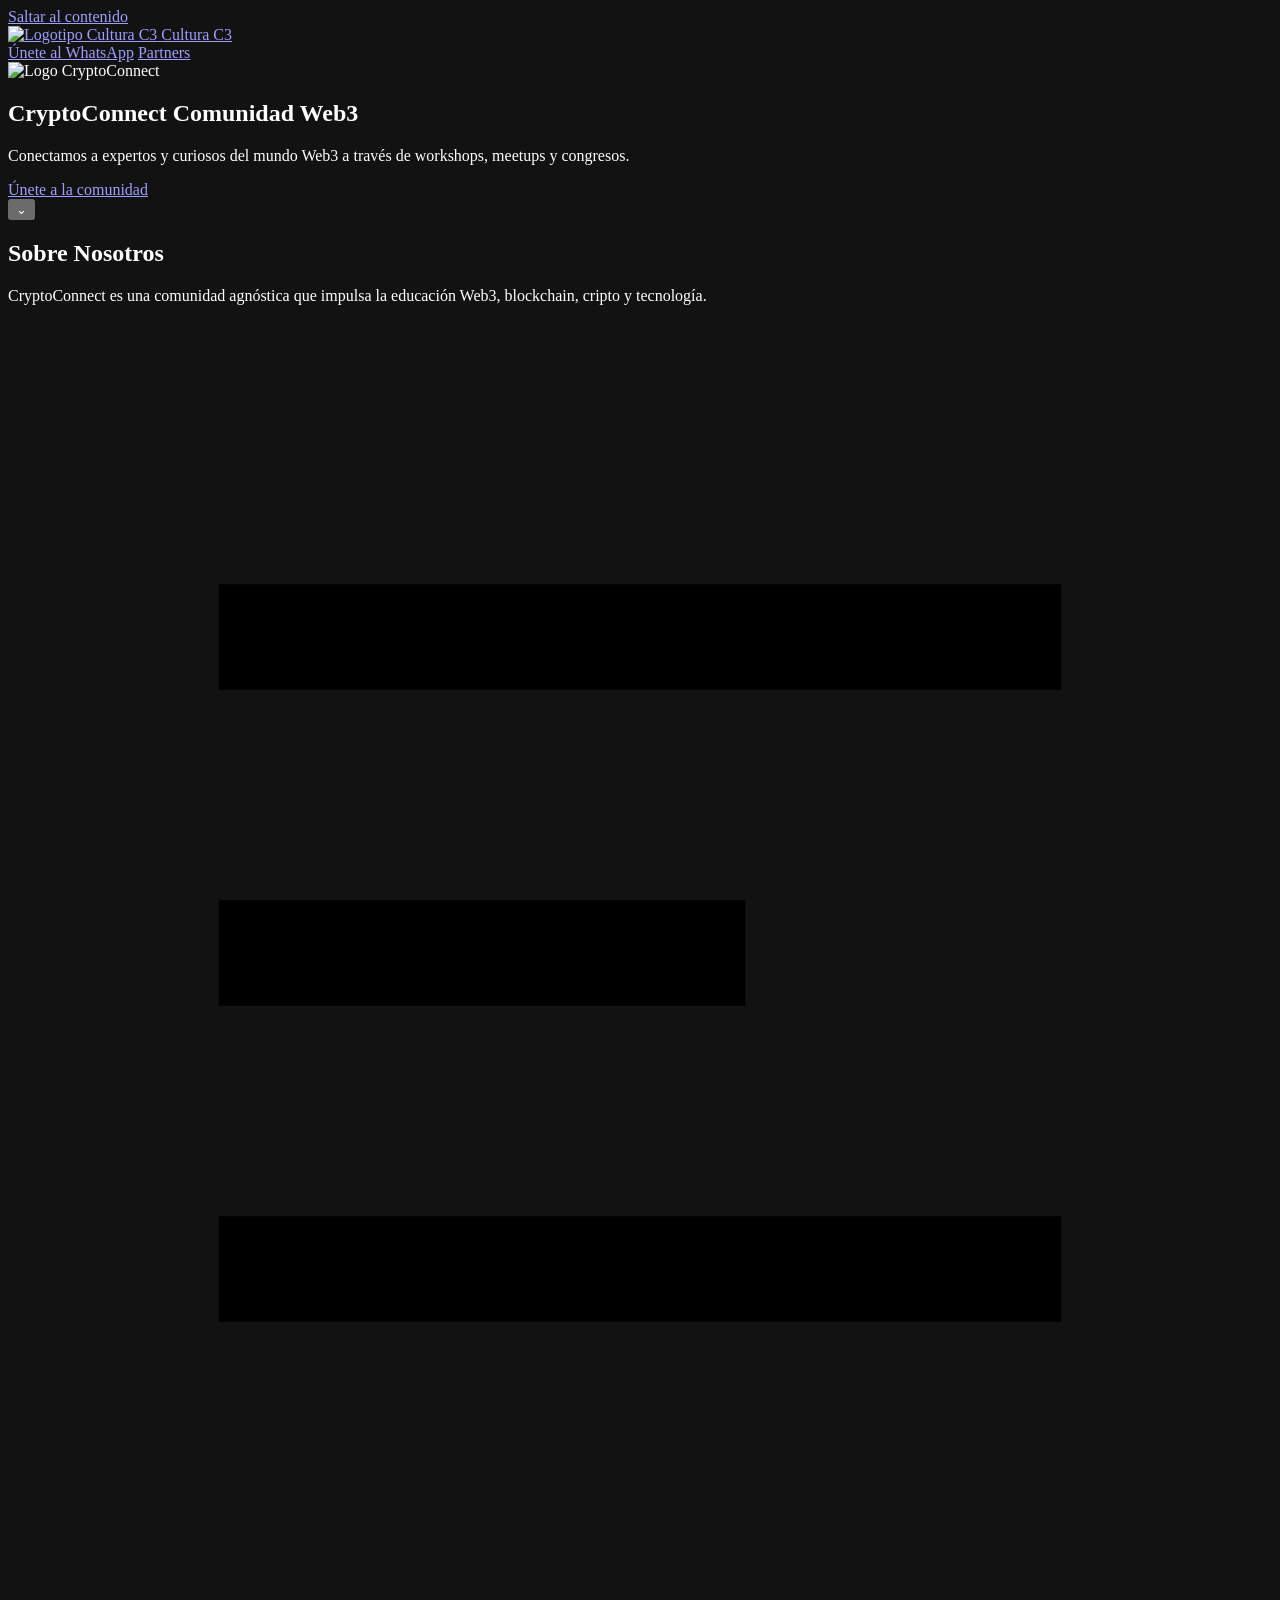
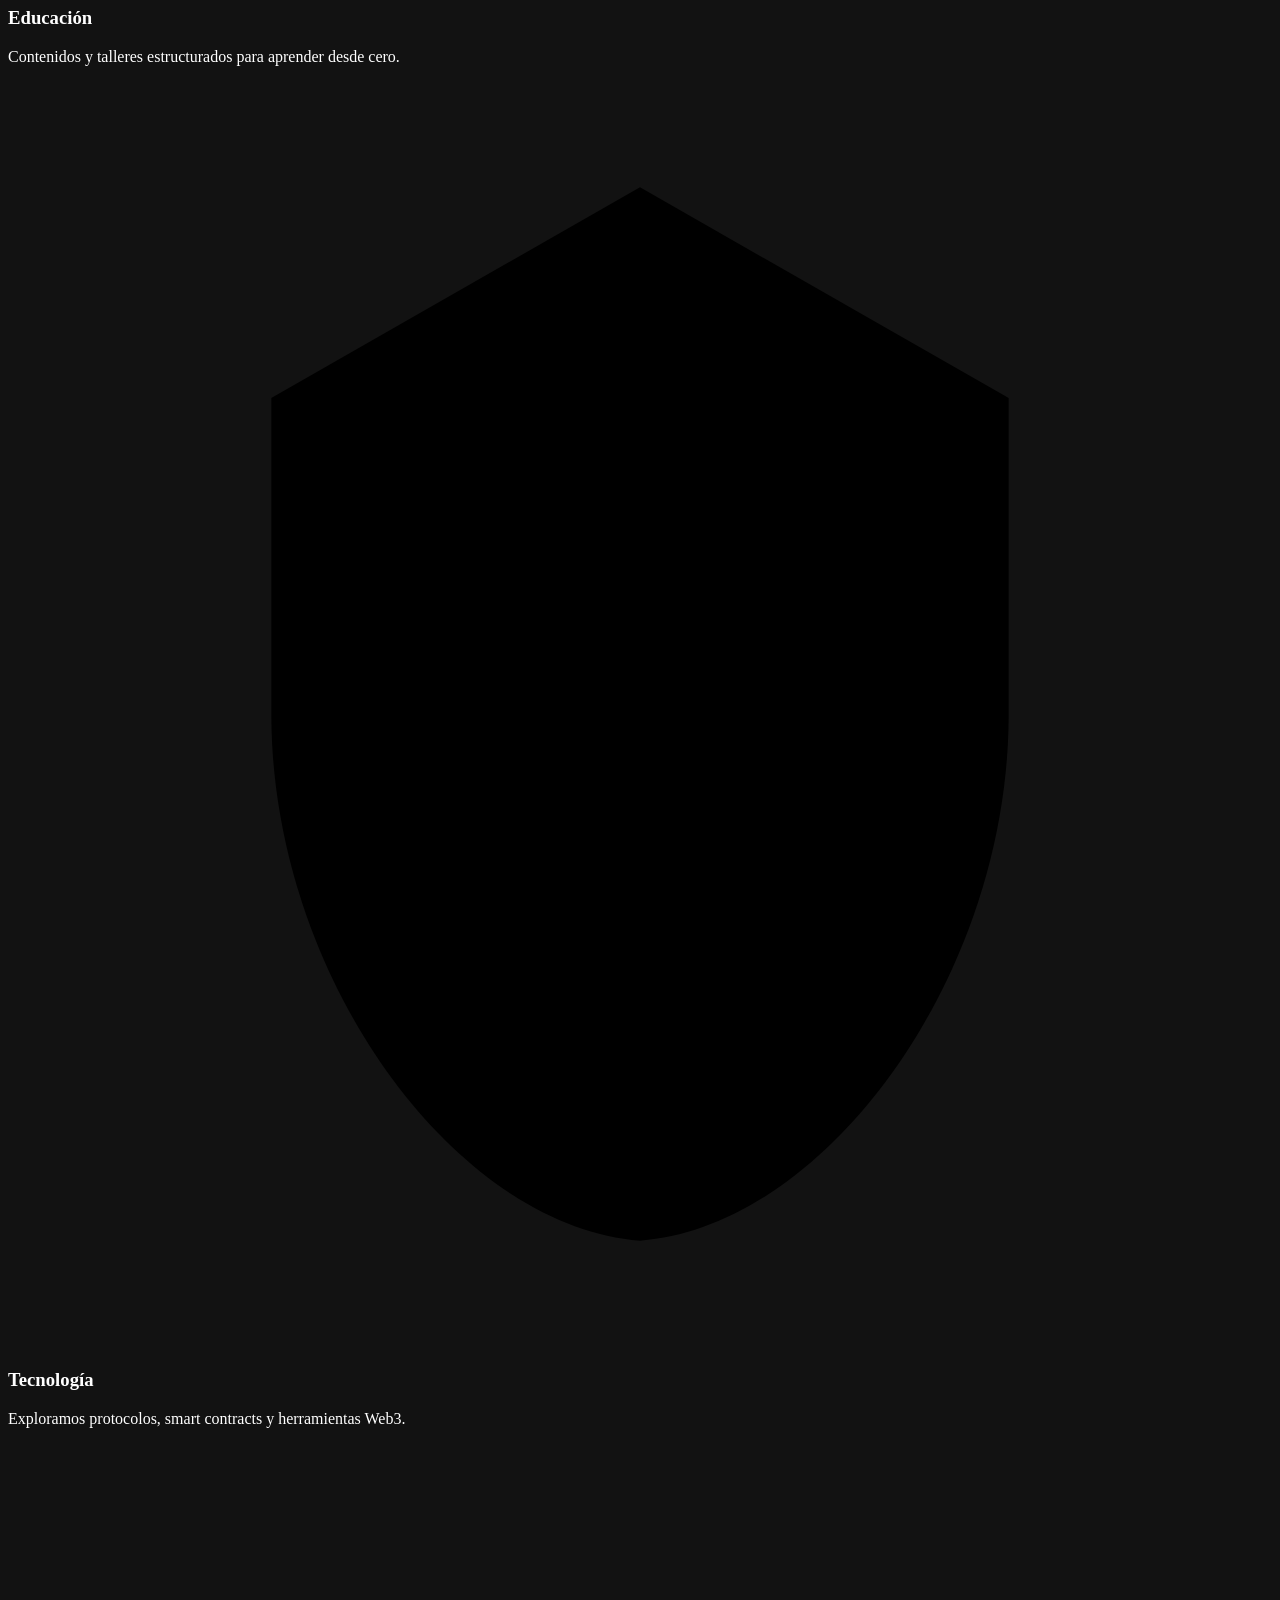
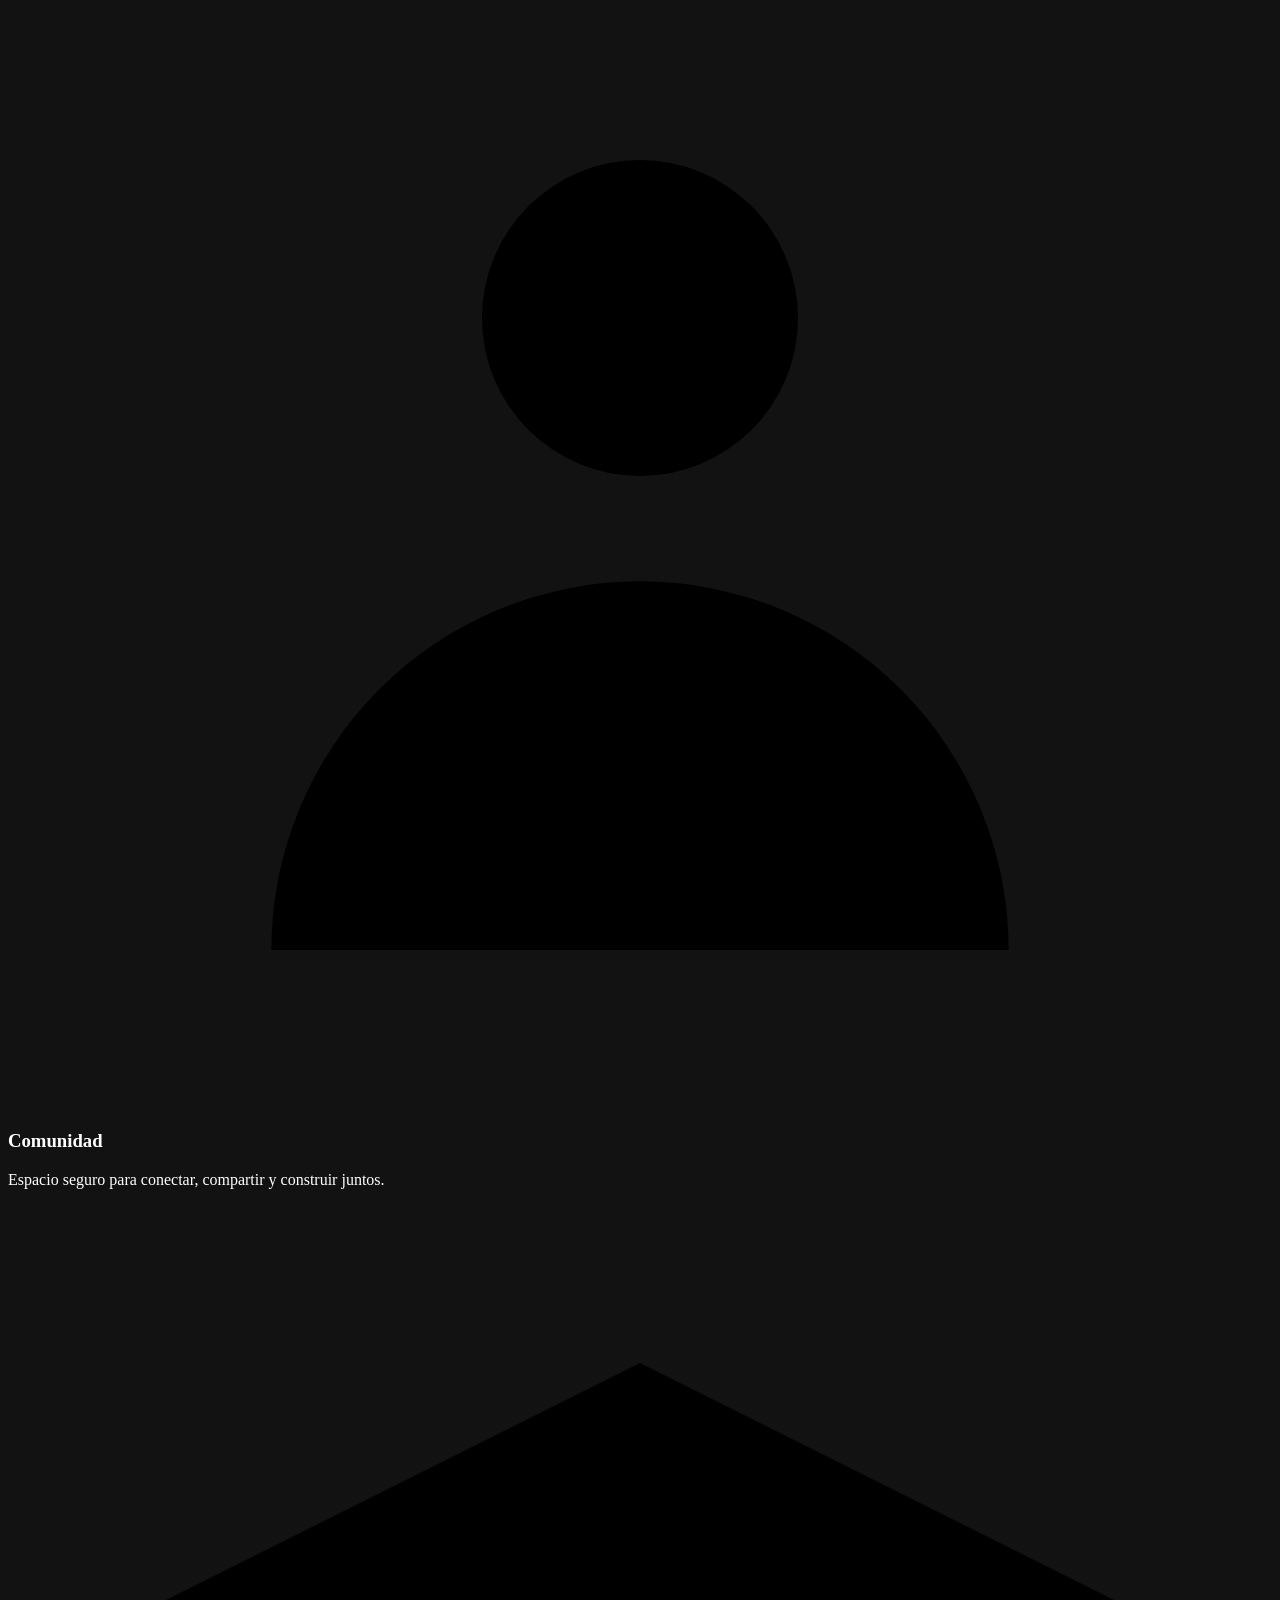
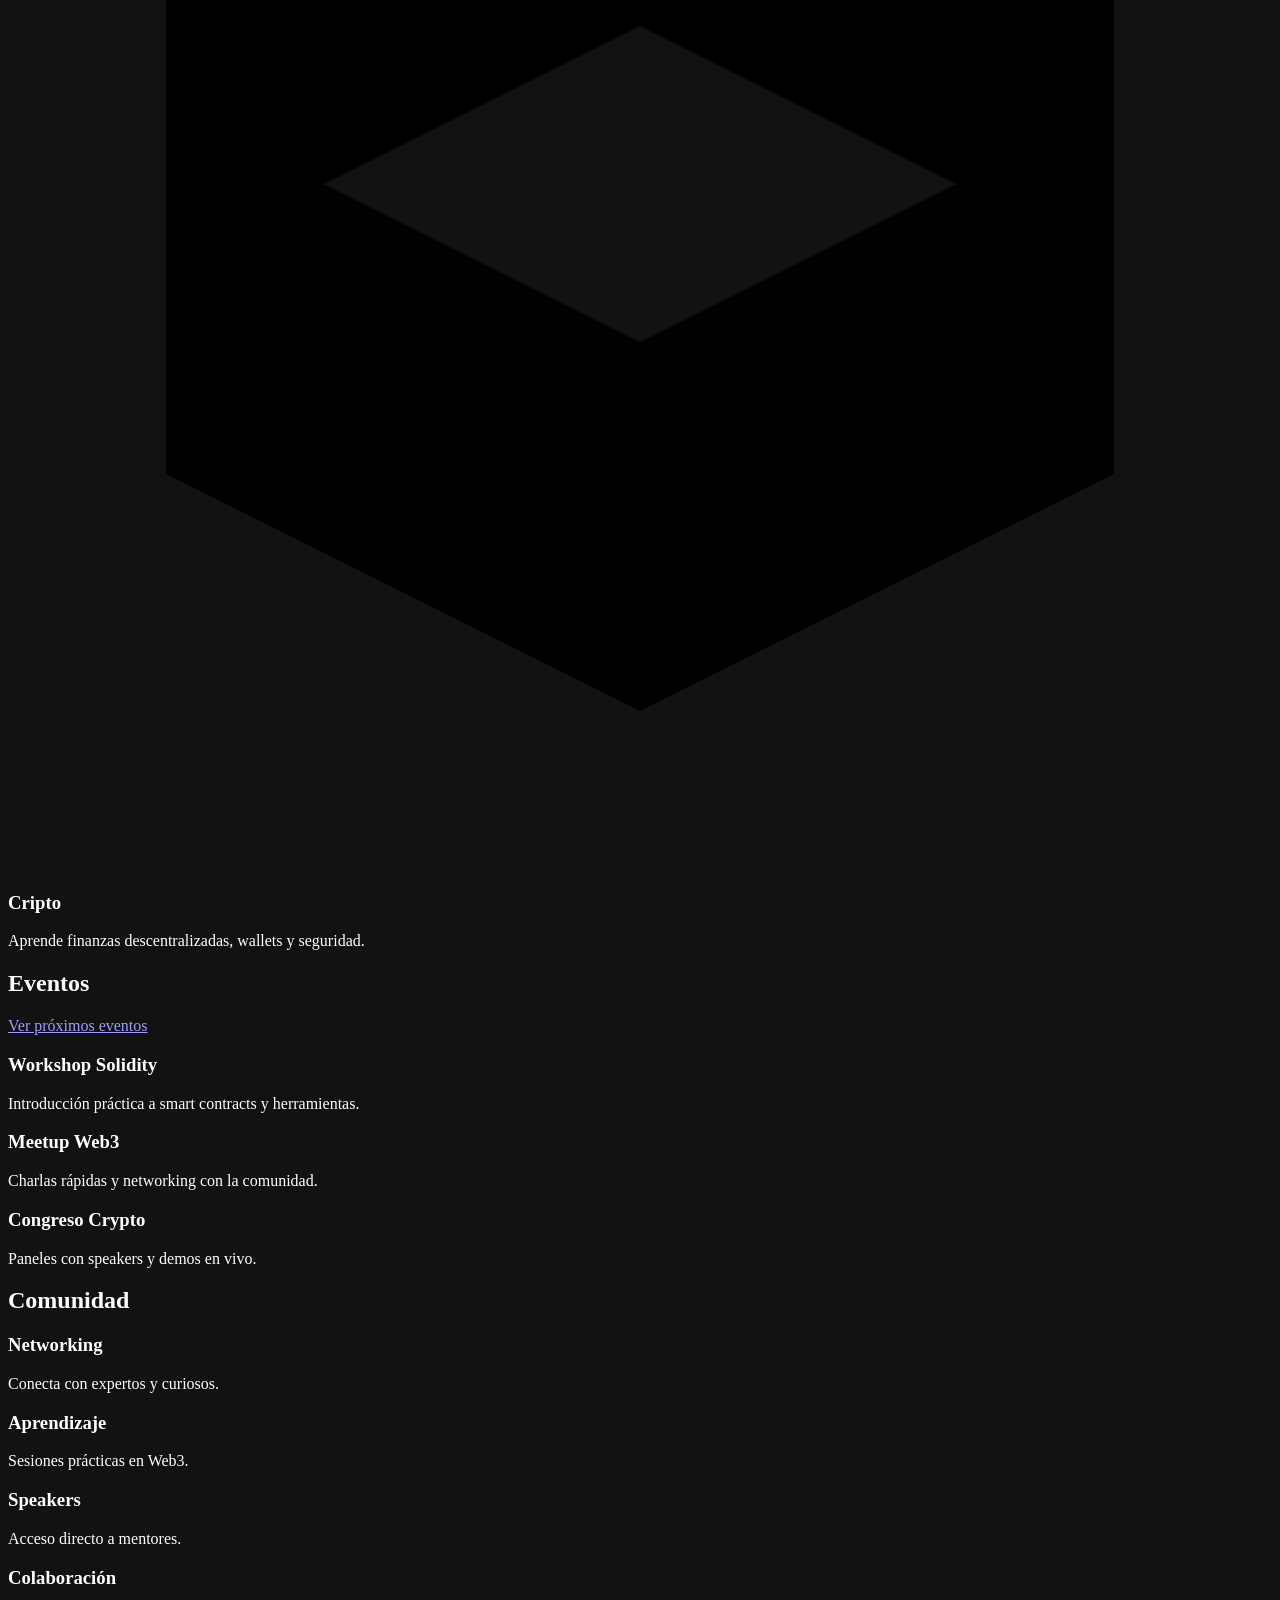
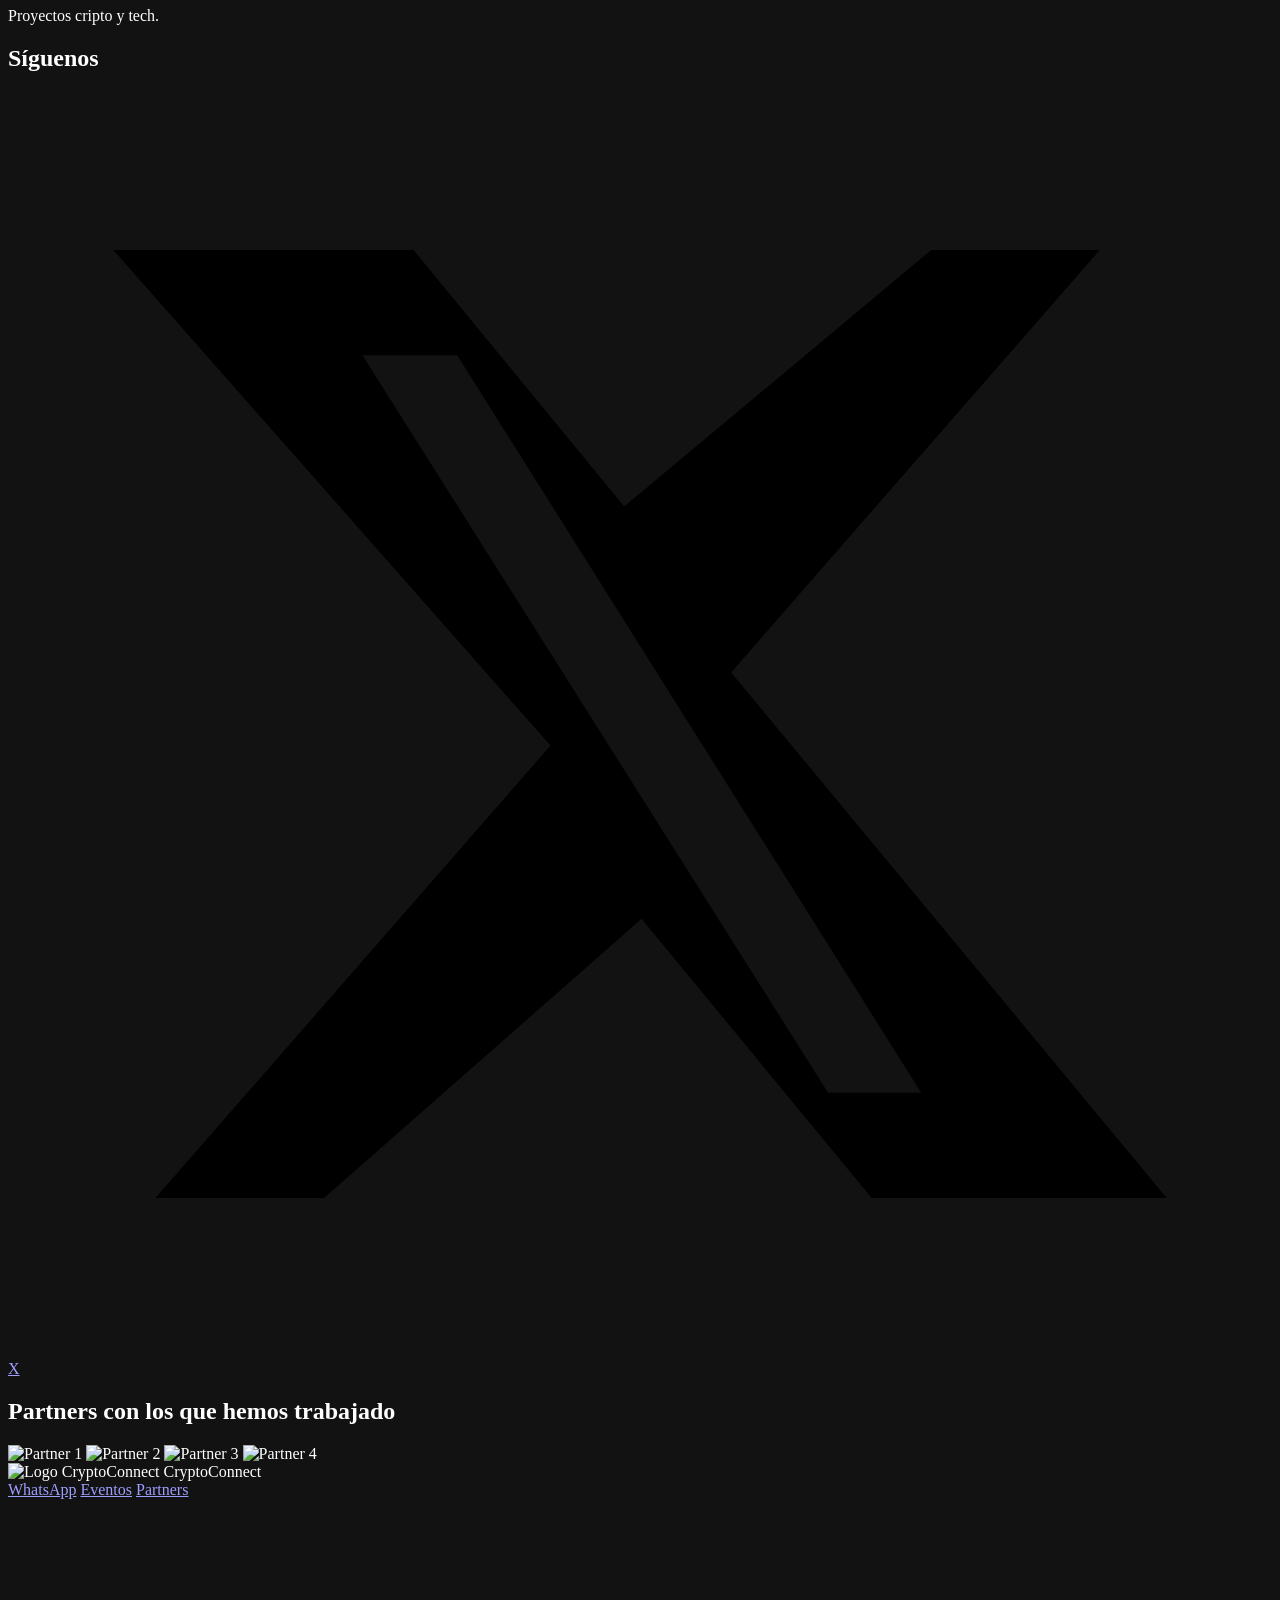
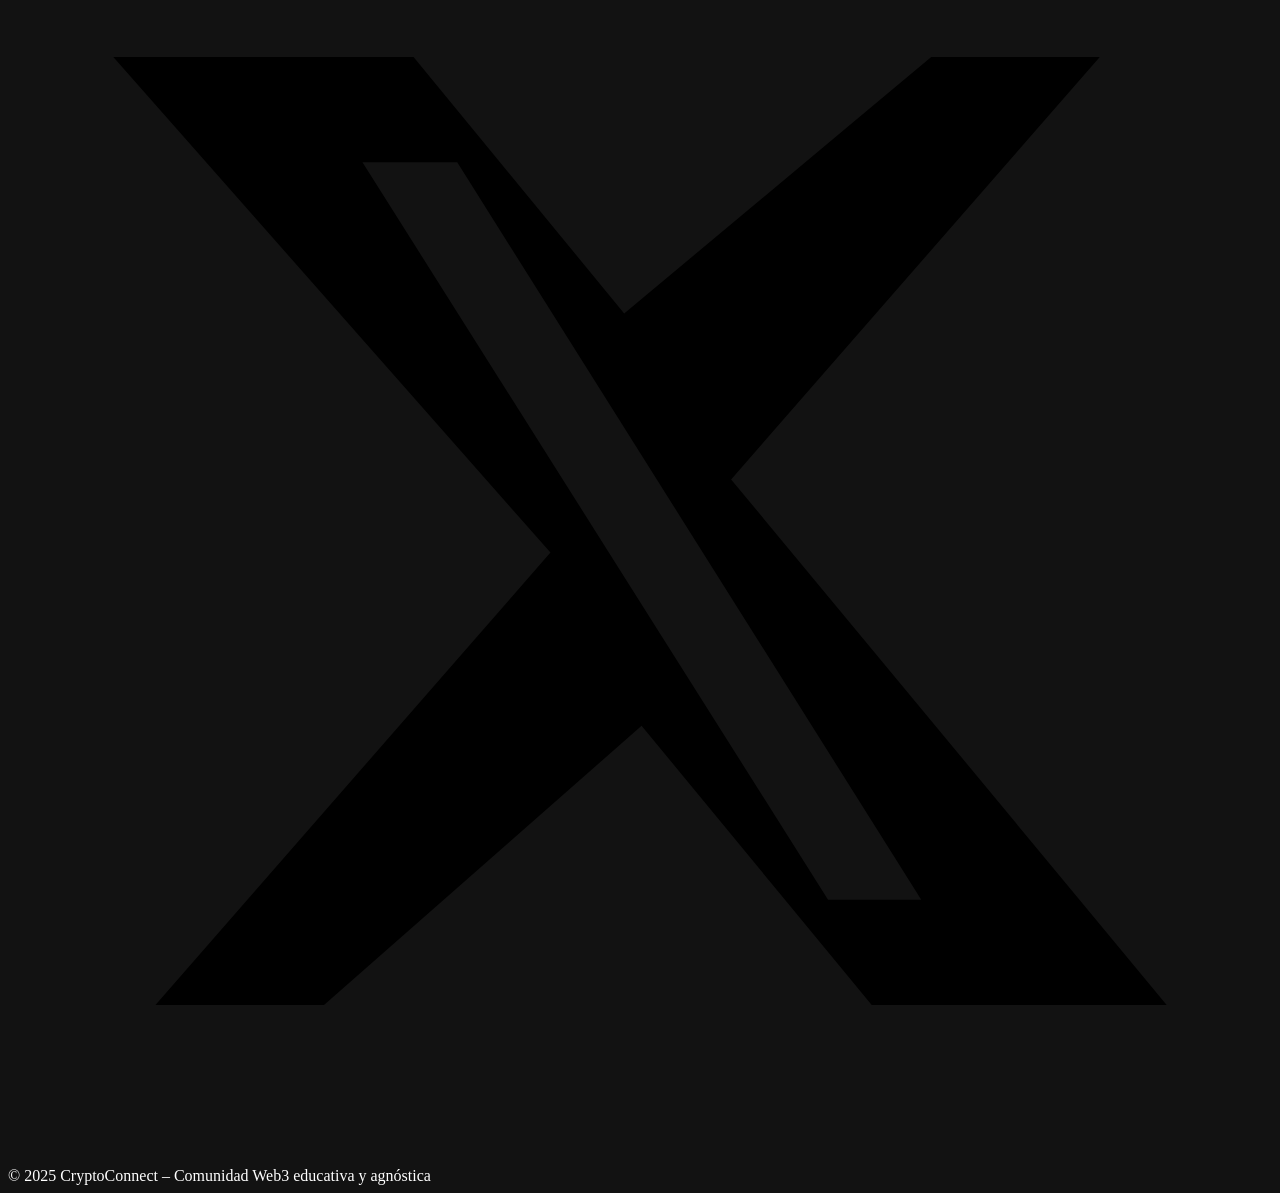
==== index.html @ e2ca9abd "Create initial landing page for CryptoConnect Web3 community website Co-authored-by: cryptoconnectsp" ====
<!DOCTYPE html>
<html lang="es">
<head>
  <meta charset="utf-8">
  <meta name="viewport" content="width=device-width, initial-scale=1">
  <title>CryptoConnect – Comunidad Web3</title>
  <meta name="description" content="CryptoConnect: comunidad Web3 educativa y agnóstica. Workshops, meetups y congresos para aprender y conectar.">
  <link rel="preconnect" href="https://fonts.googleapis.com">
  <link rel="preconnect" href="https://fonts.gstatic.com" crossorigin>
  <link href="https://fonts.googleapis.com/css2?family=Inter:wght@300;400;600;800&family=Oxanium:wght@300;400;700&display=swap" rel="stylesheet">
  <link rel="icon" href="/workspace/assets/cryptoconnect-logo.svg" type="image/svg+xml">
  <link rel="stylesheet" href="/workspace/styles.css">
  <script defer src="/workspace/script.js"></script>
  <meta name="color-scheme" content="dark">
</head>
<body>
  <a class="skip-link" href="#contenido">Saltar al contenido</a>

  <header class="site-header" id="header">
    <div class="container header-inner">
      <a class="brand" href="#home" aria-label="Cultura C3">
        <img src="/workspace/assets/cultura-c3-logo.svg" alt="Logotipo Cultura C3" class="brand-logo" width="32" height="32">
        <span class="brand-text">Cultura C3</span>
      </a>
      <nav class="nav-actions" aria-label="Acciones principales">
        <a class="btn btn-primary" href="https://chat.whatsapp.com/DgSPoAcb1nGFcn7dlVxVW9?mode=ems_copy_c" target="_blank" rel="noopener">Únete al WhatsApp</a>
        <a class="btn btn-ghost" href="#partners">Partners</a>
      </nav>
    </div>
  </header>

  <main id="contenido">
    <section class="hero" id="home" aria-label="CryptoConnect Hero">
      <div class="hero-bg" aria-hidden="true"></div>
      <div class="container hero-inner">
        <img src="/workspace/assets/cryptoconnect-logo.svg" alt="Logo CryptoConnect" class="hero-logo reveal" width="144" height="144">
        <h1 class="hero-title reveal">CryptoConnect Comunidad Web3</h1>
        <p class="hero-subtitle reveal">Conectamos a expertos y curiosos del mundo Web3 a través de workshops, meetups y congresos.</p>
        <div class="hero-cta reveal">
          <a class="btn btn-primary btn-lg" href="https://chat.whatsapp.com/DgSPoAcb1nGFcn7dlVxVW9?mode=ems_copy_c" target="_blank" rel="noopener">Únete a la comunidad</a>
        </div>
      </div>
      <button class="scroll-down" aria-label="Desplazar a Sobre Nosotros" data-scroll="#sobre">⌄</button>
    </section>

    <section class="section about" id="sobre" aria-label="Sobre nosotros">
      <div class="container">
        <h2 class="section-title reveal">Sobre Nosotros</h2>
        <p class="section-lead reveal">CryptoConnect es una comunidad agnóstica que impulsa la educación Web3, blockchain, cripto y tecnología.</p>
        <div class="features-grid">
          <div class="feature-card reveal">
            <div class="icon">
              <svg viewBox="0 0 24 24" aria-hidden="true"><path d="M4 5h16v2H4zM4 11h10v2H4zM4 17h16v2H4z"/></svg>
            </div>
            <h3>Educación</h3>
            <p>Contenidos y talleres estructurados para aprender desde cero.</p>
          </div>
          <div class="feature-card reveal">
            <div class="icon">
              <svg viewBox="0 0 24 24" aria-hidden="true"><path d="M12 2l7 4v6c0 5-3.5 9.74-7 10-3.5-.26-7-5-7-10V6z"/></svg>
            </div>
            <h3>Tecnología</h3>
            <p>Exploramos protocolos, smart contracts y herramientas Web3.</p>
          </div>
          <div class="feature-card reveal">
            <div class="icon">
              <svg viewBox="0 0 24 24" aria-hidden="true"><path d="M12 12a3 3 0 110-6 3 3 0 010 6zm-7 9a7 7 0 1114 0H5z"/></svg>
            </div>
            <h3>Comunidad</h3>
            <p>Espacio seguro para conectar, compartir y construir juntos.</p>
          </div>
          <div class="feature-card reveal">
            <div class="icon">
              <svg viewBox="0 0 24 24" aria-hidden="true"><path d="M12 3l9 4.5v9L12 21 3 16.5v-9zM12 8l-6 3 6 3 6-3-6-3z"/></svg>
            </div>
            <h3>Cripto</h3>
            <p>Aprende finanzas descentralizadas, wallets y seguridad.</p>
          </div>
        </div>
      </div>
    </section>

    <section class="section events" id="eventos" aria-label="Eventos">
      <div class="container">
        <div class="section-head">
          <h2 class="section-title reveal">Eventos</h2>
          <a class="btn btn-ghost reveal" href="#eventos">Ver próximos eventos</a>
        </div>
        <div class="events-track">
          <article class="event-card reveal">
            <div class="event-media" role="img" aria-label="Workshop"></div>
            <div class="event-content">
              <h3>Workshop Solidity</h3>
              <p>Introducción práctica a smart contracts y herramientas.</p>
            </div>
          </article>
          <article class="event-card reveal">
            <div class="event-media" role="img" aria-label="Meetup"></div>
            <div class="event-content">
              <h3>Meetup Web3</h3>
              <p>Charlas rápidas y networking con la comunidad.</p>
            </div>
          </article>
          <article class="event-card reveal">
            <div class="event-media" role="img" aria-label="Congreso"></div>
            <div class="event-content">
              <h3>Congreso Crypto</h3>
              <p>Paneles con speakers y demos en vivo.</p>
            </div>
          </article>
        </div>
      </div>
    </section>

    <section class="section community" id="comunidad" aria-label="Comunidad">
      <div class="container">
        <h2 class="section-title reveal">Comunidad</h2>
        <div class="benefits">
          <div class="benefit reveal">
            <h3>Networking</h3>
            <p>Conecta con expertos y curiosos.</p>
          </div>
          <div class="benefit reveal">
            <h3>Aprendizaje</h3>
            <p>Sesiones prácticas en Web3.</p>
          </div>
          <div class="benefit reveal">
            <h3>Speakers</h3>
            <p>Acceso directo a mentores.</p>
          </div>
          <div class="benefit reveal">
            <h3>Colaboración</h3>
            <p>Proyectos cripto y tech.</p>
          </div>
        </div>
      </div>
    </section>

    <section class="section social" id="redes" aria-label="Redes Sociales">
      <div class="container">
        <h2 class="section-title reveal">Síguenos</h2>
        <div class="social-links reveal">
          <a class="social-link" href="https://x.com/CryptoconnectSP" target="_blank" rel="noopener" aria-label="X / Twitter">
            <svg viewBox="0 0 24 24" aria-hidden="true"><path d="M17.53 3h3.2l-7 8.02L22 21h-5.6l-4.37-5.3L6 21H2.8l7.5-8.59L2 3h5.7l4 4.87L17.53 3zm-1.96 16h1.77L8.53 5h-1.8l8.84 14z"/></svg>
            <span>X</span>
          </a>
        </div>
      </div>
    </section>

    <section class="section partners" id="partners" aria-label="Partners">
      <div class="container">
        <h2 class="section-title reveal">Partners con los que hemos trabajado</h2>
        <div class="partners-grid">
          <img class="partner-logo reveal" src="/workspace/assets/partner-1.svg" alt="Partner 1" width="140" height="60">
          <img class="partner-logo reveal" src="/workspace/assets/partner-2.svg" alt="Partner 2" width="140" height="60">
          <img class="partner-logo reveal" src="/workspace/assets/partner-3.svg" alt="Partner 3" width="140" height="60">
          <img class="partner-logo reveal" src="/workspace/assets/partner-4.svg" alt="Partner 4" width="140" height="60">
        </div>
      </div>
    </section>
  </main>

  <footer class="site-footer" aria-label="Pie de página">
    <div class="container footer-inner">
      <div class="footer-brand">
        <img src="/workspace/assets/cryptoconnect-logo.svg" alt="Logo CryptoConnect" width="28" height="28">
        <span>CryptoConnect</span>
      </div>
      <nav class="footer-links" aria-label="Enlaces rápidos">
        <a href="https://chat.whatsapp.com/DgSPoAcb1nGFcn7dlVxVW9?mode=ems_copy_c" target="_blank" rel="noopener">WhatsApp</a>
        <a href="#eventos">Eventos</a>
        <a href="#partners">Partners</a>
      </nav>
      <div class="footer-social">
        <a class="social-link" href="https://x.com/CryptoconnectSP" target="_blank" rel="noopener" aria-label="X / Twitter">
          <svg viewBox="0 0 24 24" aria-hidden="true"><path d="M17.53 3h3.2l-7 8.02L22 21h-5.6l-4.37-5.3L6 21H2.8l7.5-8.59L2 3h5.7l4 4.87L17.53 3zm-1.96 16h1.77L8.53 5h-1.8l8.84 14z"/></svg>
        </a>
      </div>
    </div>
    <div class="container footer-copy">© 2025 CryptoConnect – Comunidad Web3 educativa y agnóstica</div>
  </footer>

</body>
</html>
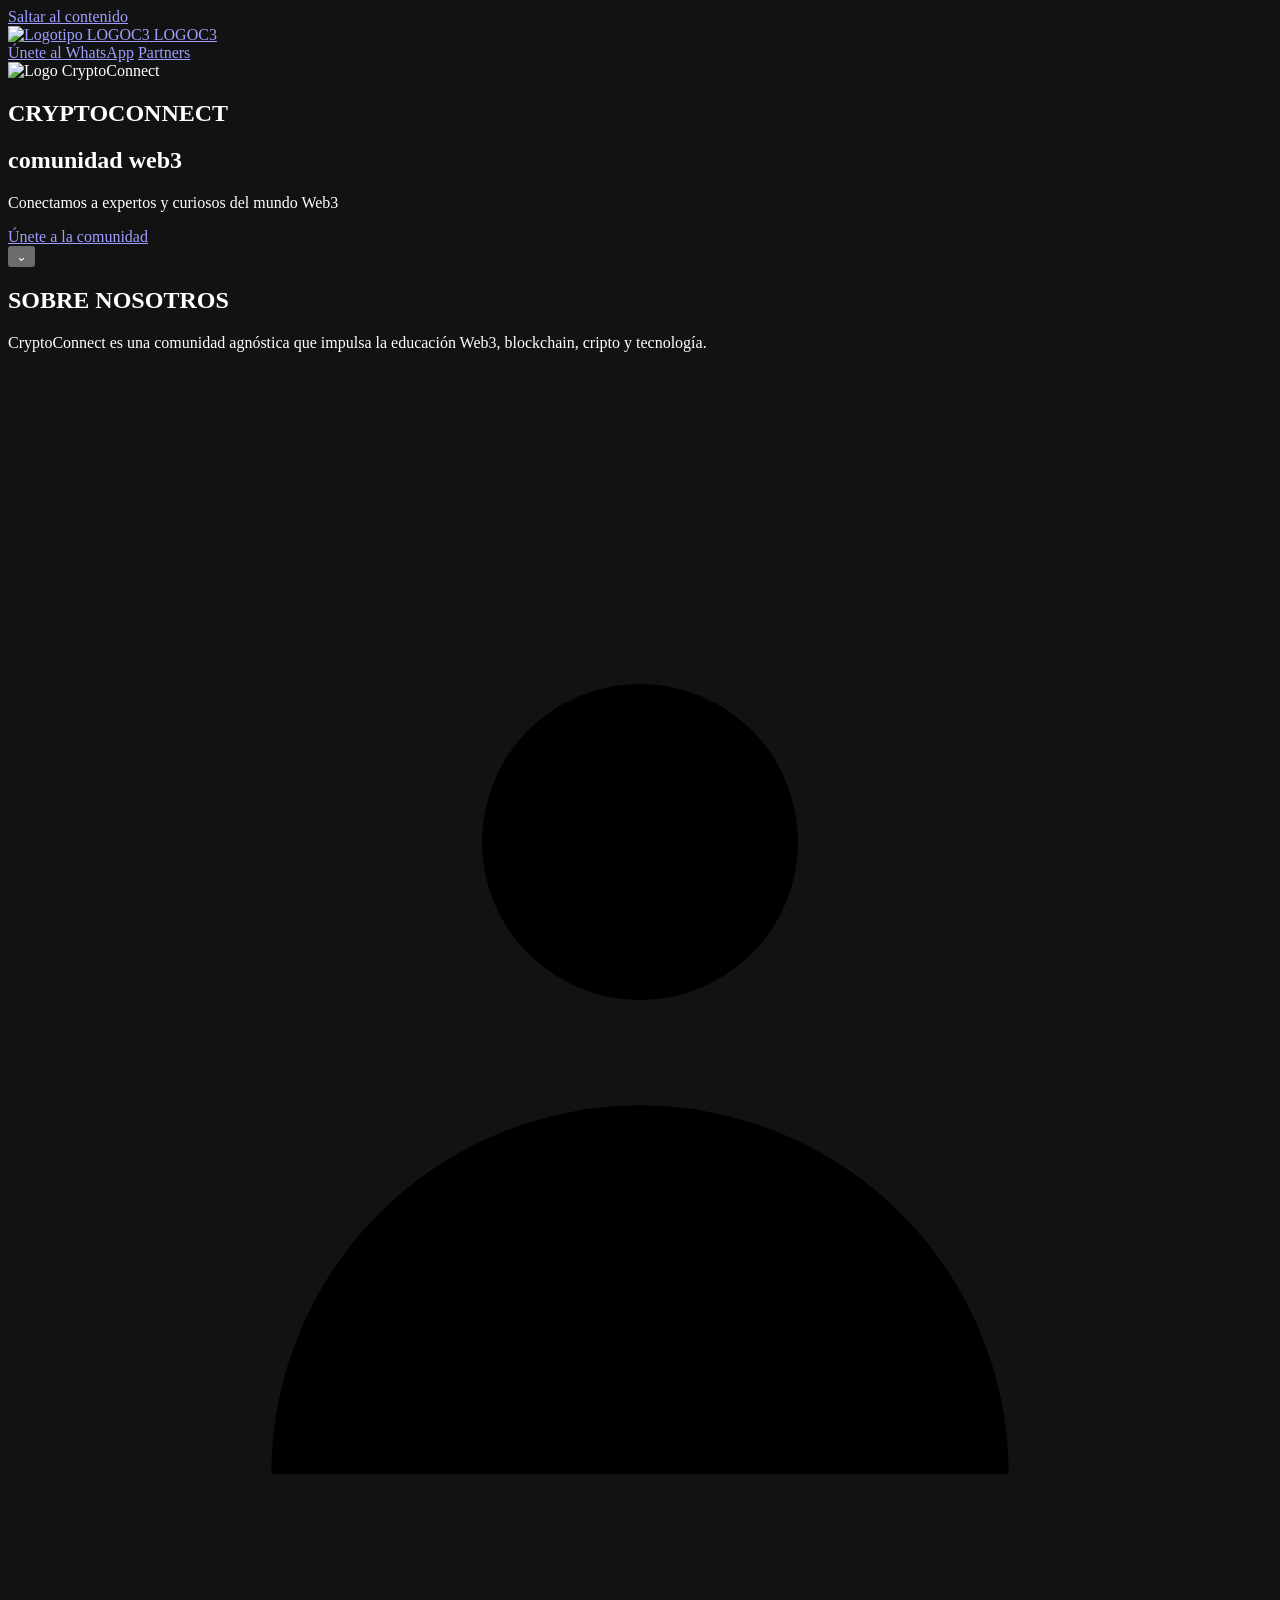
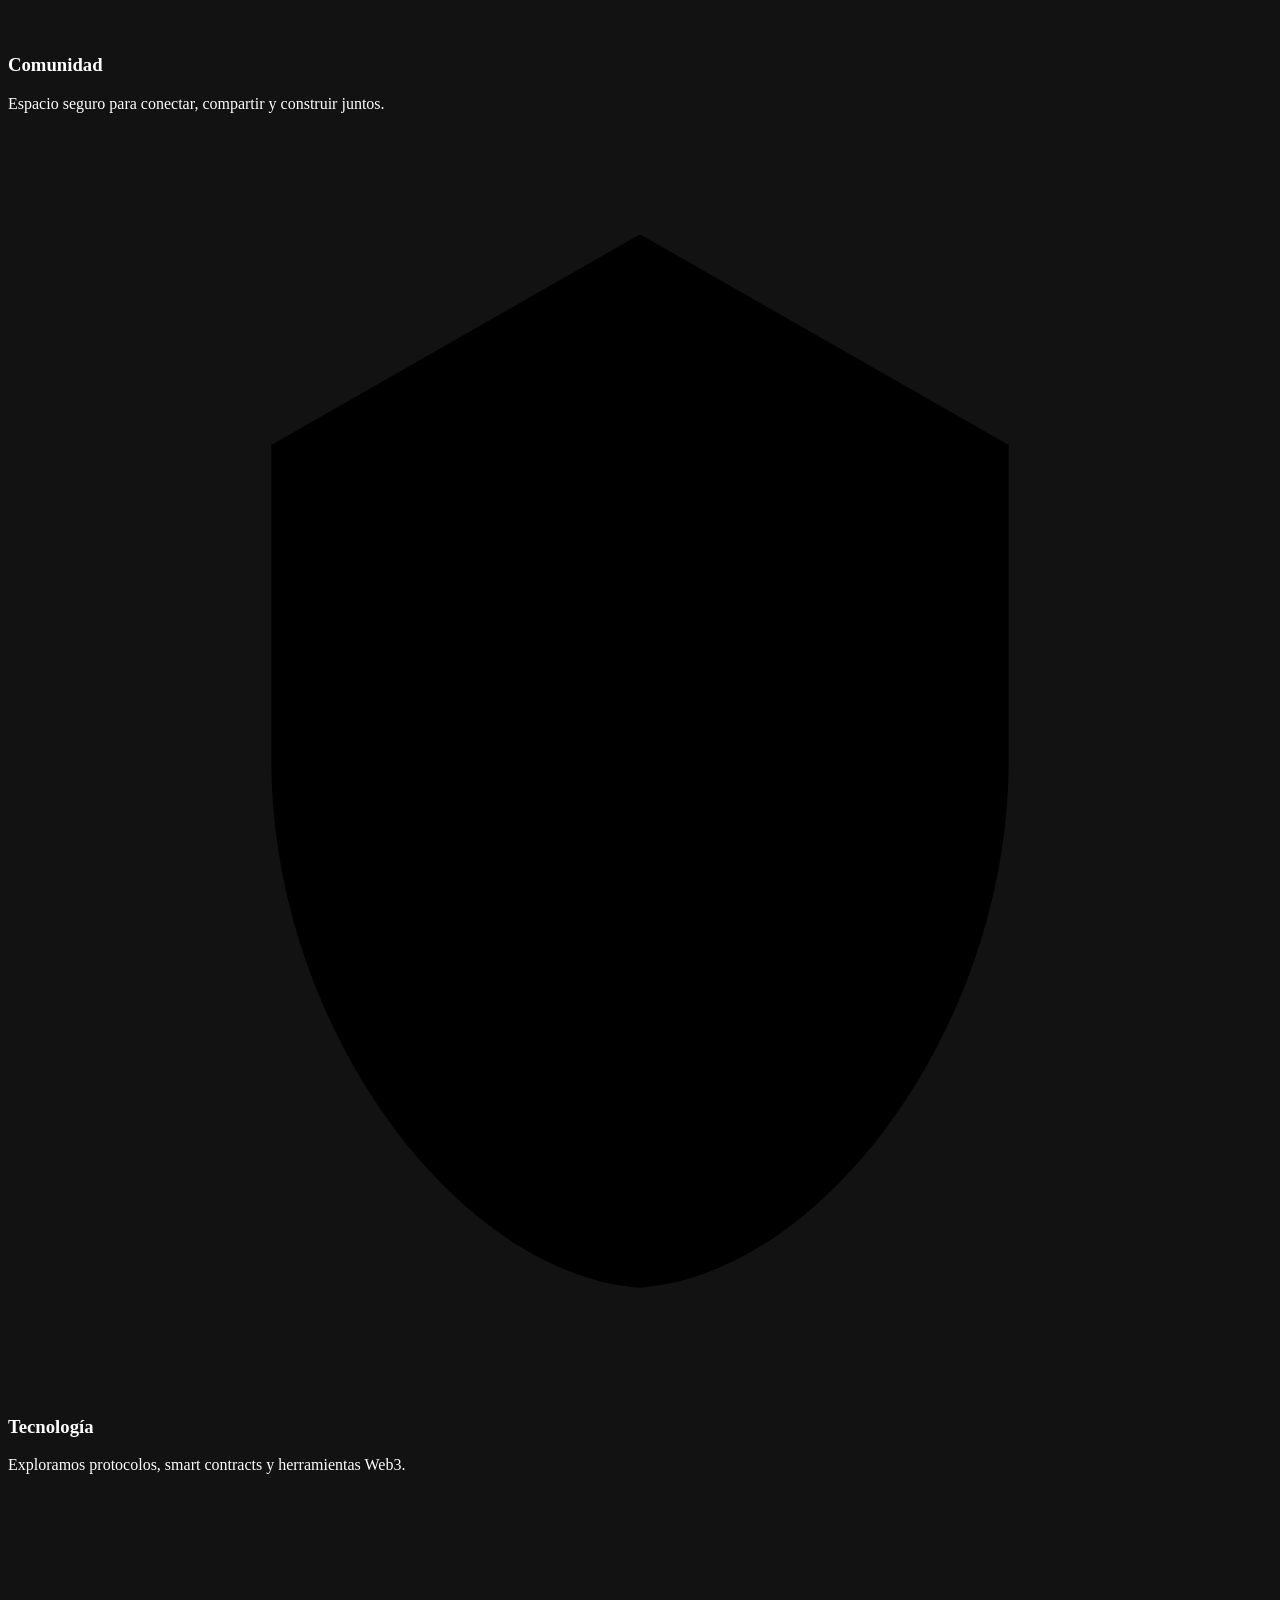
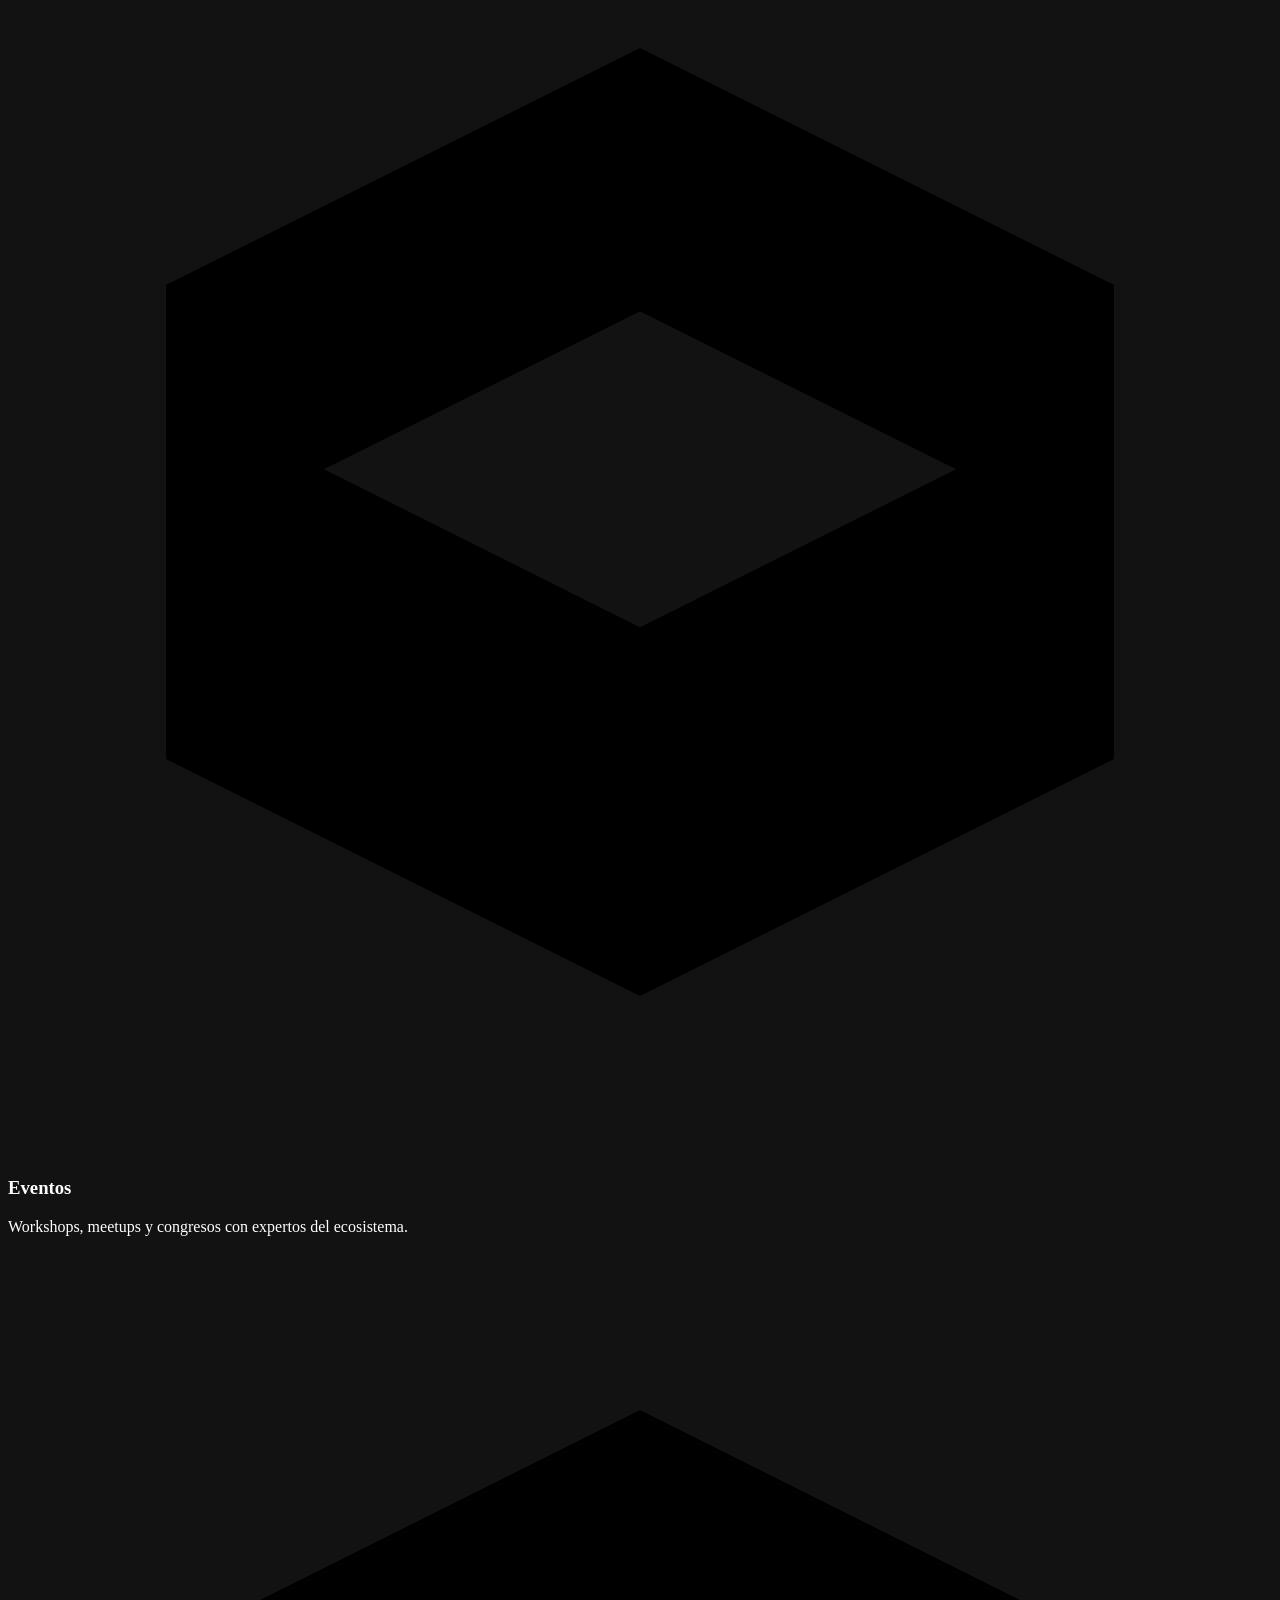
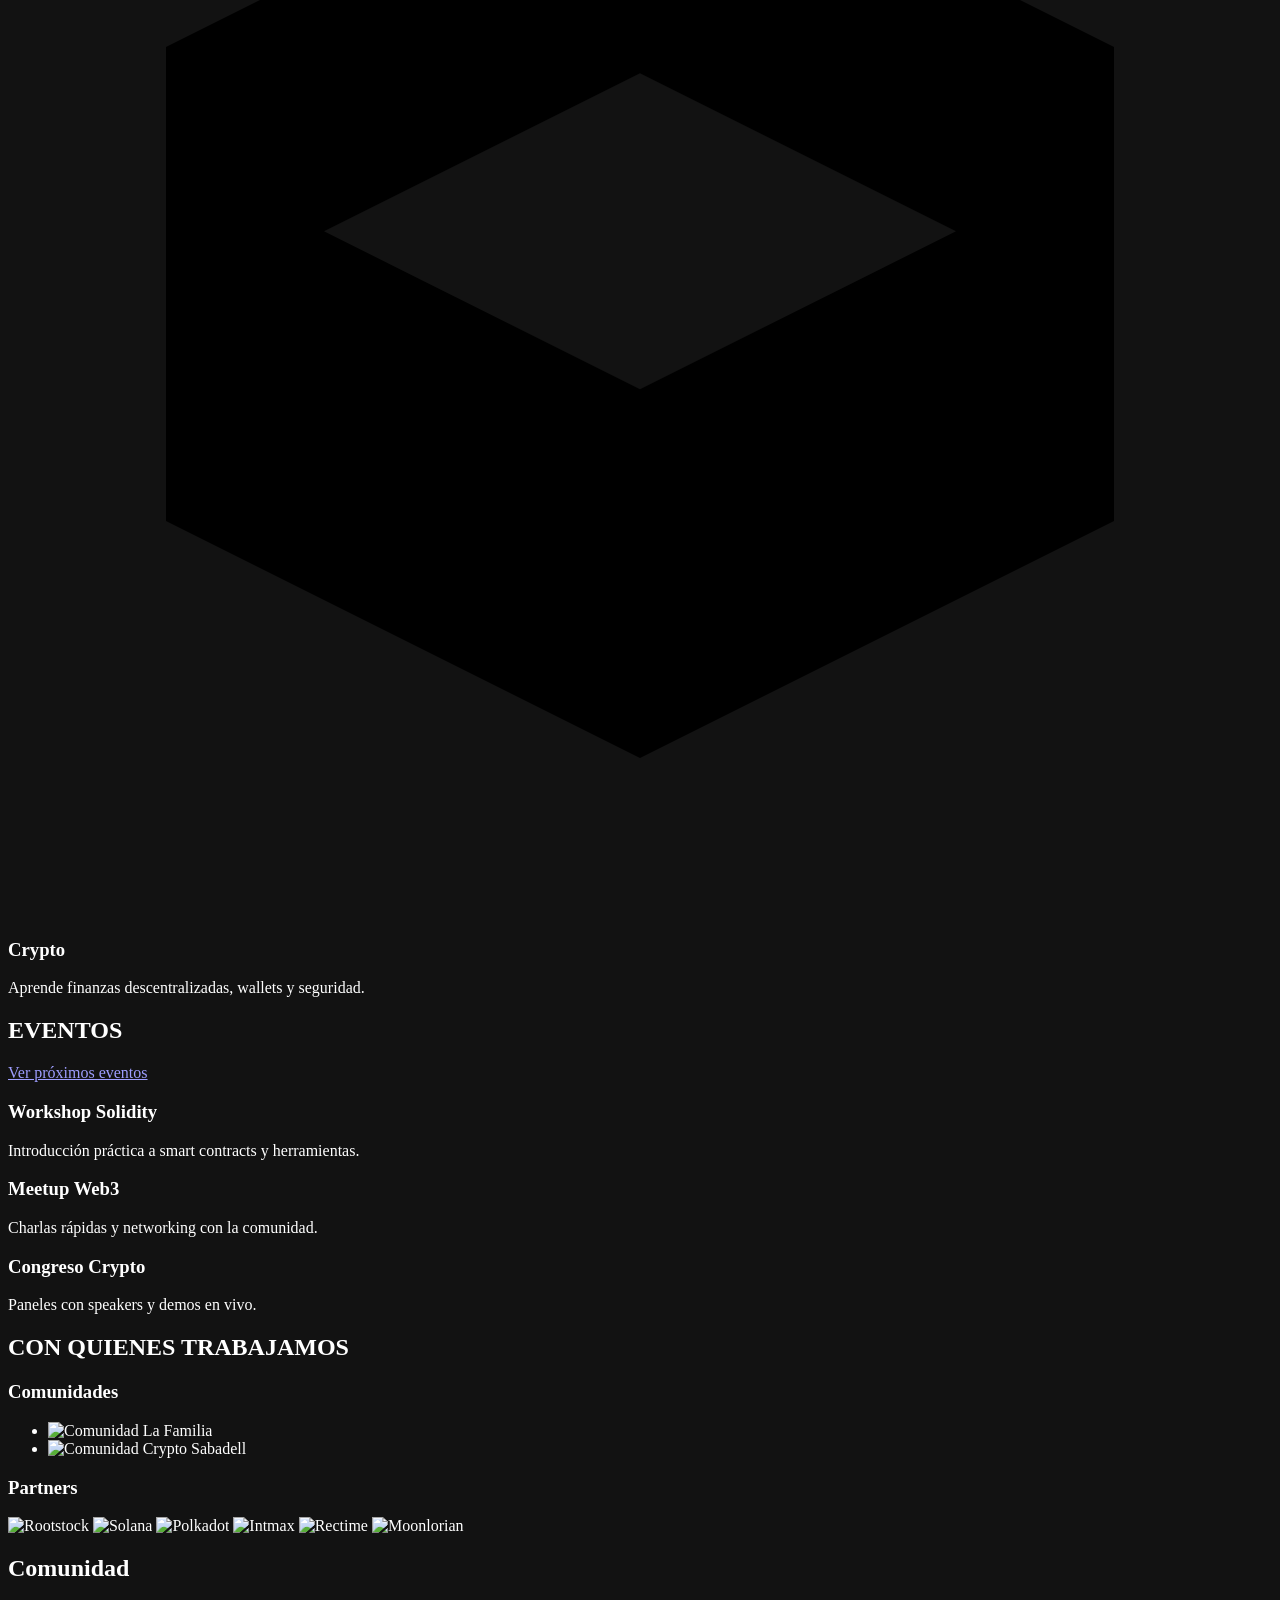
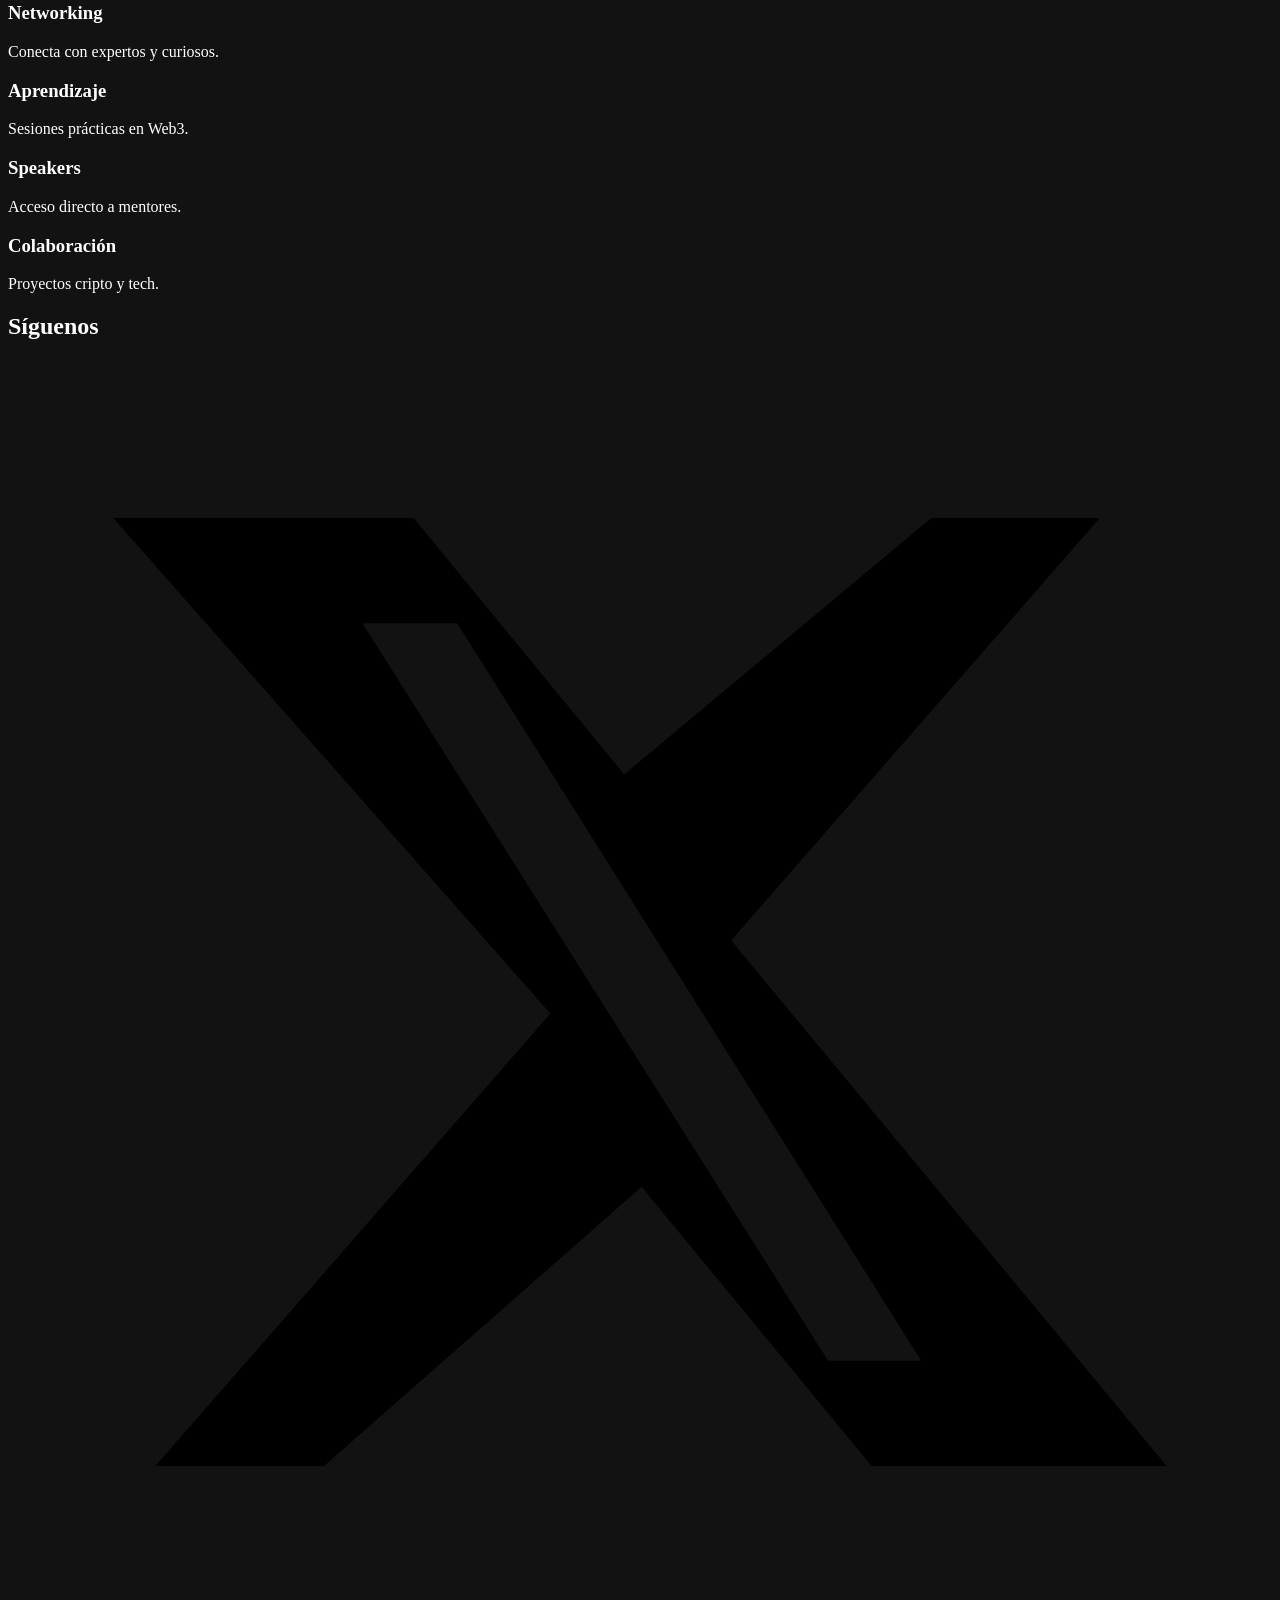
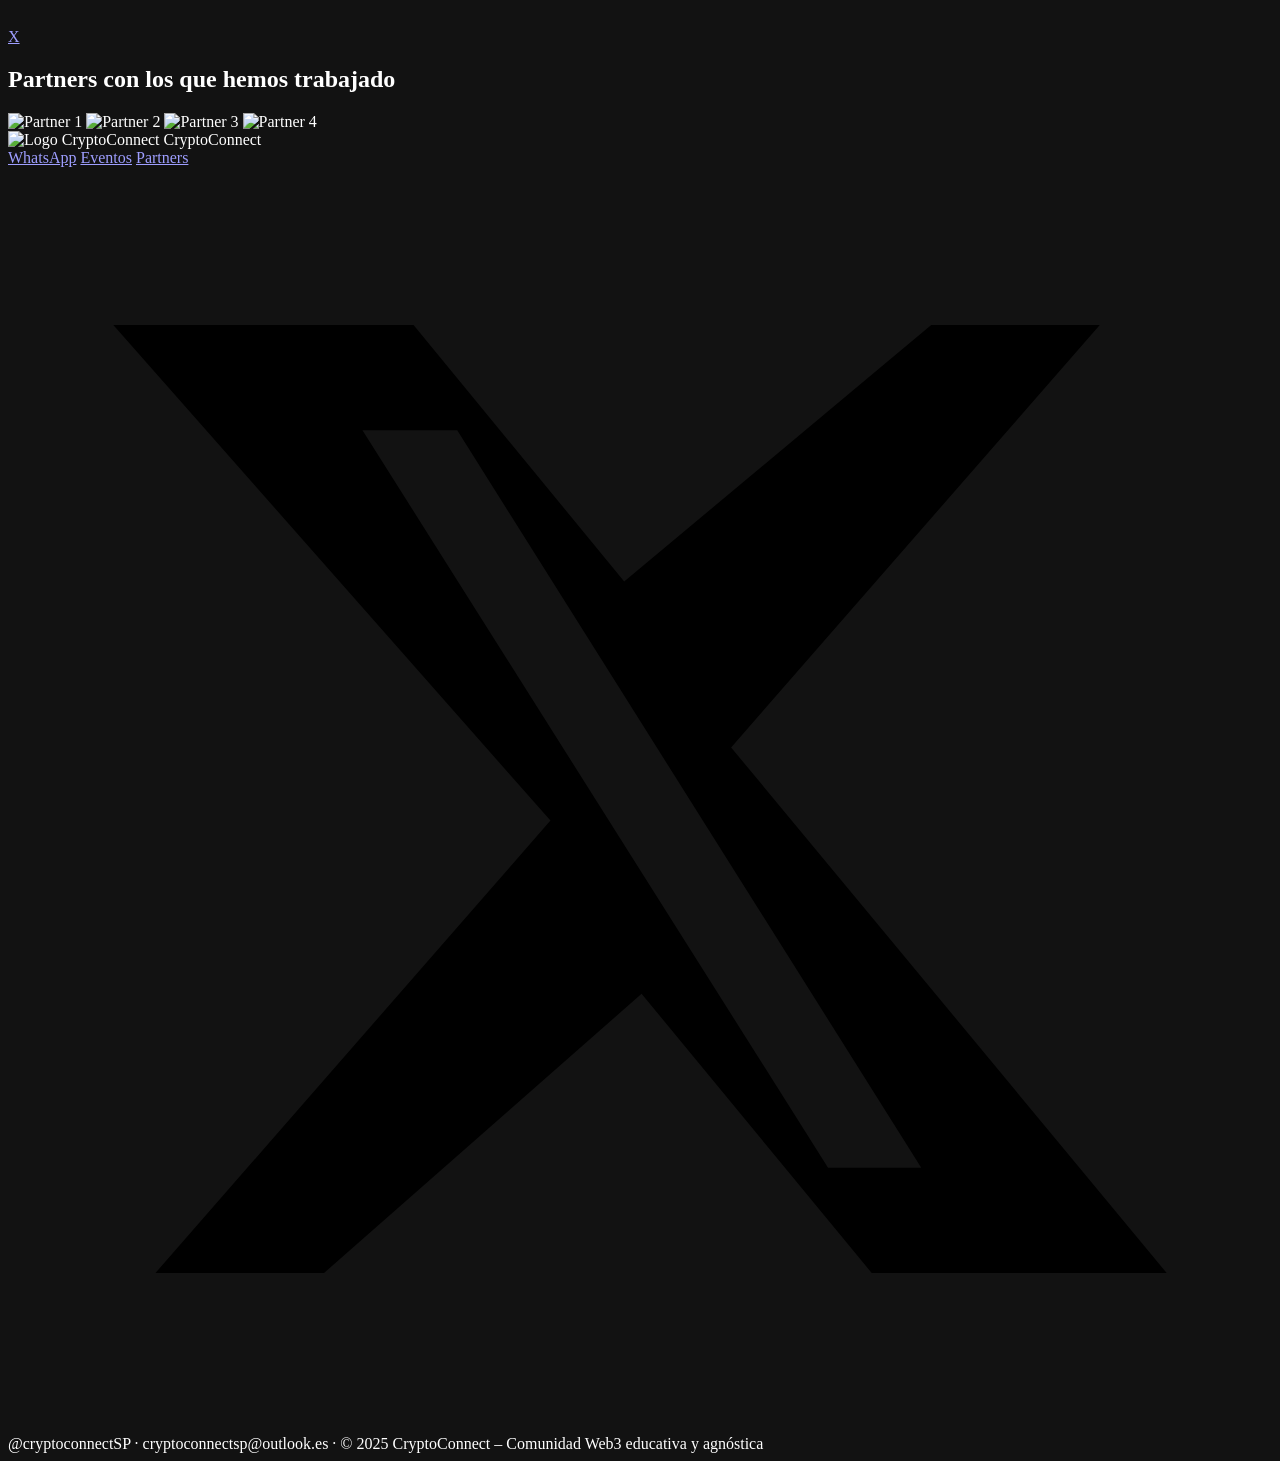
==== commit f4f7747b: "Refactor site design: update branding, colors, and add partners section Co-authored-by: cryptoconnec" ====
--- a/index.html
+++ b/index.html
@@ -18,9 +18,9 @@
 
   <header class="site-header" id="header">
     <div class="container header-inner">
-      <a class="brand" href="#home" aria-label="Cultura C3">
-        <img src="/workspace/assets/cultura-c3-logo.svg" alt="Logotipo Cultura C3" class="brand-logo" width="32" height="32">
-        <span class="brand-text">Cultura C3</span>
+      <a class="brand" href="#home" aria-label="LOGOC3">
+        <img src="/workspace/assets/cultura-c3-logo.svg" alt="Logotipo LOGOC3" class="brand-logo" width="32" height="32">
+        <span class="brand-text">LOGOC3</span>
       </a>
       <nav class="nav-actions" aria-label="Acciones principales">
         <a class="btn btn-primary" href="https://chat.whatsapp.com/DgSPoAcb1nGFcn7dlVxVW9?mode=ems_copy_c" target="_blank" rel="noopener">Únete al WhatsApp</a>
@@ -34,8 +34,9 @@
       <div class="hero-bg" aria-hidden="true"></div>
       <div class="container hero-inner">
         <img src="/workspace/assets/cryptoconnect-logo.svg" alt="Logo CryptoConnect" class="hero-logo reveal" width="144" height="144">
-        <h1 class="hero-title reveal">CryptoConnect Comunidad Web3</h1>
-        <p class="hero-subtitle reveal">Conectamos a expertos y curiosos del mundo Web3 a través de workshops, meetups y congresos.</p>
+        <h1 class="hero-title reveal">CRYPTOCONNECT</h1>
+        <h2 class="hero-subtitle reveal">comunidad web3</h2>
+        <p class="hero-tagline reveal">Conectamos a expertos y curiosos del mundo Web3</p>
         <div class="hero-cta reveal">
           <a class="btn btn-primary btn-lg" href="https://chat.whatsapp.com/DgSPoAcb1nGFcn7dlVxVW9?mode=ems_copy_c" target="_blank" rel="noopener">Únete a la comunidad</a>
         </div>
@@ -45,15 +46,15 @@
 
     <section class="section about" id="sobre" aria-label="Sobre nosotros">
       <div class="container">
-        <h2 class="section-title reveal">Sobre Nosotros</h2>
+        <h2 class="section-title reveal">SOBRE NOSOTROS</h2>
         <p class="section-lead reveal">CryptoConnect es una comunidad agnóstica que impulsa la educación Web3, blockchain, cripto y tecnología.</p>
         <div class="features-grid">
           <div class="feature-card reveal">
             <div class="icon">
-              <svg viewBox="0 0 24 24" aria-hidden="true"><path d="M4 5h16v2H4zM4 11h10v2H4zM4 17h16v2H4z"/></svg>
-            </div>
-            <h3>Educación</h3>
-            <p>Contenidos y talleres estructurados para aprender desde cero.</p>
+              <svg viewBox="0 0 24 24" aria-hidden="true"><path d="M12 12a3 3 0 110-6 3 3 0 010 6zm-7 9a7 7 0 1114 0H5z"/></svg>
+            </div>
+            <h3>Comunidad</h3>
+            <p>Espacio seguro para conectar, compartir y construir juntos.</p>
           </div>
           <div class="feature-card reveal">
             <div class="icon">
@@ -64,16 +65,16 @@
           </div>
           <div class="feature-card reveal">
             <div class="icon">
-              <svg viewBox="0 0 24 24" aria-hidden="true"><path d="M12 12a3 3 0 110-6 3 3 0 010 6zm-7 9a7 7 0 1114 0H5z"/></svg>
-            </div>
-            <h3>Comunidad</h3>
-            <p>Espacio seguro para conectar, compartir y construir juntos.</p>
-          </div>
-          <div class="feature-card reveal">
-            <div class="icon">
               <svg viewBox="0 0 24 24" aria-hidden="true"><path d="M12 3l9 4.5v9L12 21 3 16.5v-9zM12 8l-6 3 6 3 6-3-6-3z"/></svg>
             </div>
-            <h3>Cripto</h3>
+            <h3>Eventos</h3>
+            <p>Workshops, meetups y congresos con expertos del ecosistema.</p>
+          </div>
+          <div class="feature-card reveal">
+            <div class="icon">
+              <svg viewBox="0 0 24 24" aria-hidden="true"><path d="M12 3l9 4.5v9L12 21 3 16.5v-9zM12 8l-6 3 6 3 6-3-6-3z"/></svg>
+            </div>
+            <h3>Crypto</h3>
             <p>Aprende finanzas descentralizadas, wallets y seguridad.</p>
           </div>
         </div>
@@ -83,7 +84,7 @@
     <section class="section events" id="eventos" aria-label="Eventos">
       <div class="container">
         <div class="section-head">
-          <h2 class="section-title reveal">Eventos</h2>
+          <h2 class="section-title reveal">EVENTOS</h2>
           <a class="btn btn-ghost reveal" href="#eventos">Ver próximos eventos</a>
         </div>
         <div class="events-track">
@@ -108,6 +109,32 @@
               <p>Paneles con speakers y demos en vivo.</p>
             </div>
           </article>
+        </div>
+      </div>
+    </section>
+
+    <section class="section work-with" id="work" aria-label="Con quienes trabajamos">
+      <div class="container">
+        <h2 class="section-title reveal">CON QUIENES TRABAJAMOS</h2>
+        <div class="work-grid">
+          <div class="work-col reveal">
+            <h3 class="work-subtitle">Comunidades</h3>
+            <ul class="community-logos">
+              <li><img class="logo-img" src="/workspace/images/la_familia.png" alt="Comunidad La Familia" data-fallback="/workspace/assets/partner-1.svg" loading="lazy"></li>
+              <li><img class="logo-img" src="/workspace/images/cryptosabadell.png" alt="Comunidad Crypto Sabadell" data-fallback="/workspace/assets/partner-2.svg" loading="lazy"></li>
+            </ul>
+          </div>
+          <div class="work-col reveal" id="partners">
+            <h3 class="work-subtitle">Partners</h3>
+            <div class="partner-logos">
+              <img class="logo-img" src="/workspace/images/rootstock.png" alt="Rootstock" data-fallback="/workspace/assets/partner-1.svg" loading="lazy">
+              <img class="logo-img" src="/workspace/images/solana.png" alt="Solana" data-fallback="/workspace/assets/partner-2.svg" loading="lazy">
+              <img class="logo-img" src="/workspace/images/polkadot.png" alt="Polkadot" data-fallback="/workspace/assets/partner-3.svg" loading="lazy">
+              <img class="logo-img" src="/workspace/images/intmax.png" alt="Intmax" data-fallback="/workspace/assets/partner-4.svg" loading="lazy">
+              <img class="logo-img" src="/workspace/images/rectime.png" alt="Rectime" data-fallback="/workspace/assets/partner-1.svg" loading="lazy">
+              <img class="logo-img" src="/workspace/images/moonlorian.png" alt="Moonlorian" data-fallback="/workspace/assets/partner-2.svg" loading="lazy">
+            </div>
+          </div>
         </div>
       </div>
     </section>
@@ -178,7 +205,7 @@
         </a>
       </div>
     </div>
-    <div class="container footer-copy">© 2025 CryptoConnect – Comunidad Web3 educativa y agnóstica</div>
+    <div class="container footer-copy">@cryptoconnectSP · cryptoconnectsp@outlook.es · © 2025 CryptoConnect – Comunidad Web3 educativa y agnóstica</div>
   </footer>
 
 </body>
